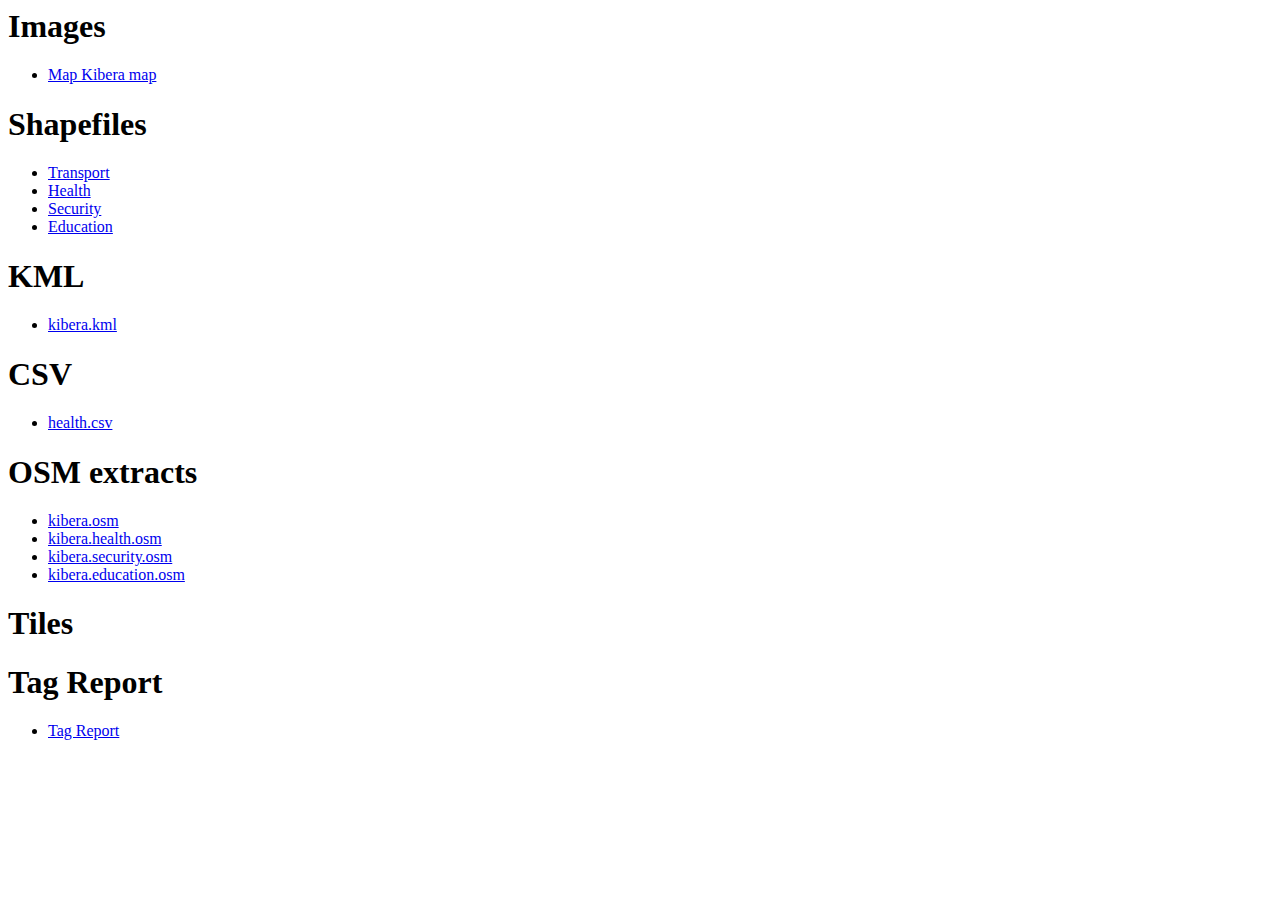
==== site/download/index.html @ 0435aff1 "added link to image download" ====
<html>
<head>
<title>Map Kibera Data</title>
</head>
<body>
<!-- Description -->
<!-- License -->
<!-- Update times -->
<!-- github -->
<h1>Images</h1>
<ul>
<li><a href="http://tile.openstreetmap.org/cgi-bin/export?bbox=36.7707,-1.3207,36.8078,-1.3052&scale=4800&format=png">Map Kibera map</a></li>
</ul>
<h1>Shapefiles</h1>
<ul>
<li><a href="http://maps.jsintl.org/kibera/shapefile/transport.zip">Transport</a></li>
<li><a href="http://maps.jsintl.org/kibera/shapefile/health-shapefile.zip">Health</a></li>
<li><a href="http://maps.jsintl.org/kibera/shapefile/security-shapefile.zip">Security</a></li>
<li><a href="http://maps.jsintl.org/kibera/shapefile/education-shapefile.zip">Education</a></li>
</ul>
<h1>KML</h1>
<ul>
<li><a href="http://maps.jsintl.org/kibera/shapefile/kibera.kml">kibera.kml</a></li>
</ul>
<h1>CSV</h1>
<ul>
<li><a href="http://maps.jsintl.org/kibera/shapefile/health.csv">health.csv</a></li>
</ul>
<h1>OSM extracts</h1>
<ul>
<li><a href="http://maps.jsintl.org/kibera/kibera.osm">kibera.osm</a></li>
<li><a href="http://maps.jsintl.org/kibera/kibera.health.osm">kibera.health.osm</a></li>
<li><a href="http://maps.jsintl.org/kibera/kibera.security.osm">kibera.security.osm</a></li>
<li><a href="http://maps.jsintl.org/kibera/kibera.education.osm">kibera.education.osm</a></li>
</ul>
<h1>Tiles</h1>

<h1>Tag Report</h1>
<ul>
<li><a href="http://maps.jsintl.org/kibera/tags.html">Tag Report</a></li>
</ul>
</body>
</html>
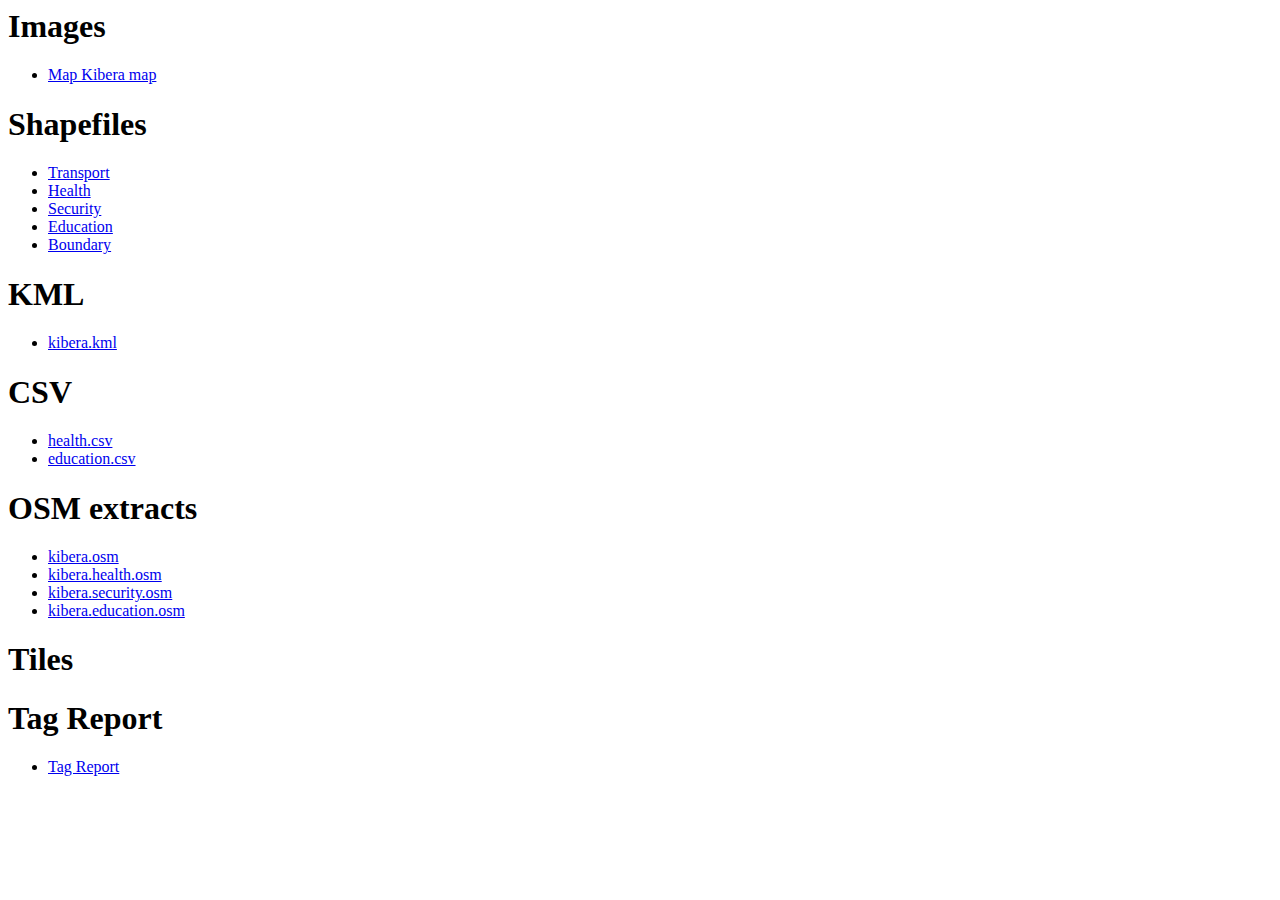
==== commit 22ada6d1: "boundary" ====
--- a/site/download/index.html
+++ b/site/download/index.html
@@ -17,6 +17,8 @@
 <li><a href="http://maps.jsintl.org/kibera/shapefile/health-shapefile.zip">Health</a></li>
 <li><a href="http://maps.jsintl.org/kibera/shapefile/security-shapefile.zip">Security</a></li>
 <li><a href="http://maps.jsintl.org/kibera/shapefile/education-shapefile.zip">Education</a></li>
+<li><a href="http://maps.jsintl.org/kibera/shapefile/boundary-shapefile.zip">Boundary</a></li>
+</ul>
 </ul>
 <h1>KML</h1>
 <ul>
@@ -25,6 +27,7 @@
 <h1>CSV</h1>
 <ul>
 <li><a href="http://maps.jsintl.org/kibera/shapefile/health.csv">health.csv</a></li>
+<li><a href="http://maps.jsintl.org/kibera/shapefile/education.csv">education.csv</a></li>
 </ul>
 <h1>OSM extracts</h1>
 <ul>
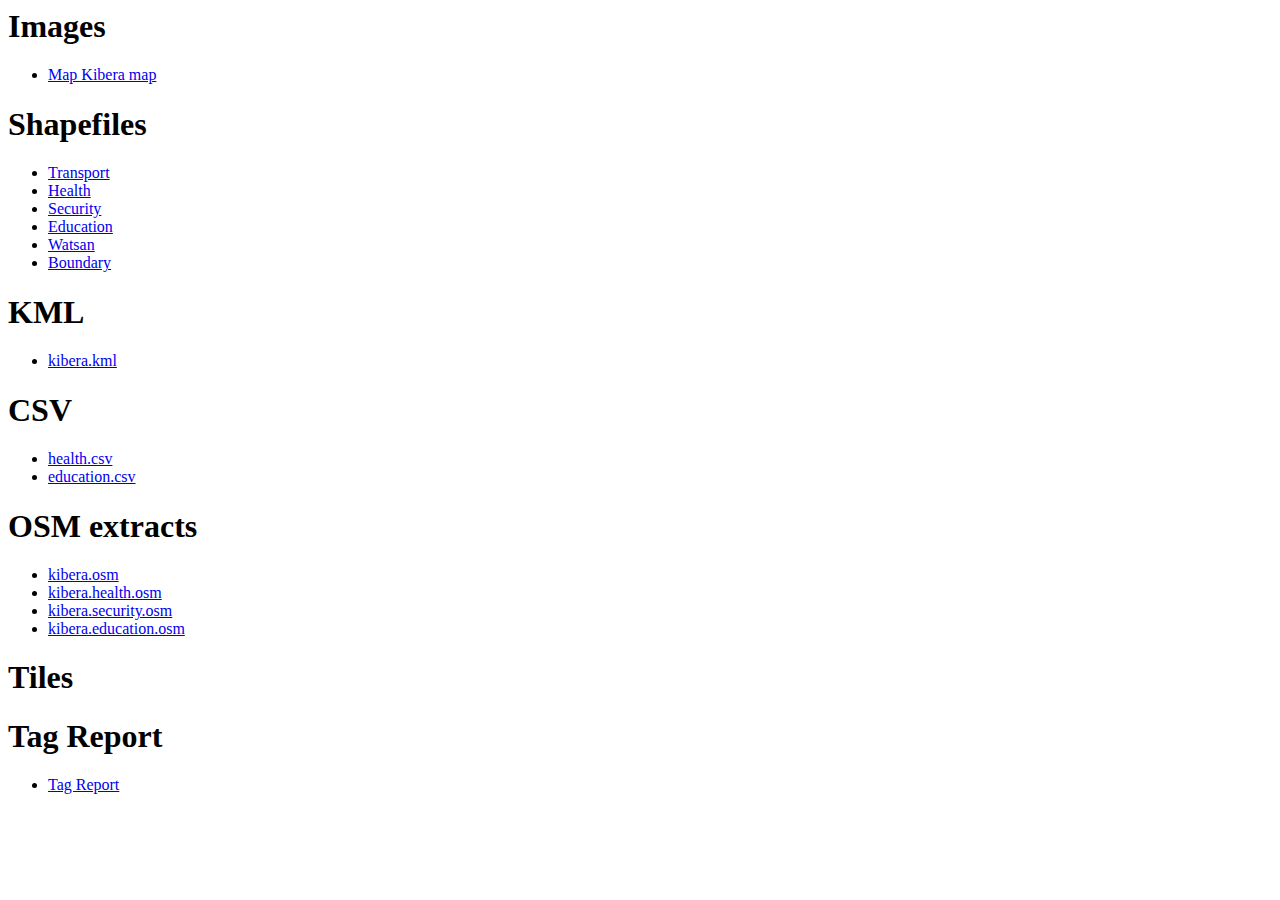
==== commit b8300b97: "create copy of map to download" ====
--- a/site/download/index.html
+++ b/site/download/index.html
@@ -9,7 +9,8 @@
 <!-- github -->
 <h1>Images</h1>
 <ul>
-<li><a href="http://tile.openstreetmap.org/cgi-bin/export?bbox=36.7707,-1.3207,36.8078,-1.3052&scale=4800&format=png">Map Kibera map</a></li>
+<!-- <li><a href="http://tile.openstreetmap.org/cgi-bin/export?bbox=36.7707,-1.3207,36.8078,-1.3052&scale=4800&format=png">Map Kibera map</a></li> -->
+<li><a href="http://maps.jsintl.org/kibera/kibera.png">Map Kibera map</a></li>
 </ul>
 <h1>Shapefiles</h1>
 <ul>
@@ -17,6 +18,7 @@
 <li><a href="http://maps.jsintl.org/kibera/shapefile/health-shapefile.zip">Health</a></li>
 <li><a href="http://maps.jsintl.org/kibera/shapefile/security-shapefile.zip">Security</a></li>
 <li><a href="http://maps.jsintl.org/kibera/shapefile/education-shapefile.zip">Education</a></li>
+<li><a href="http://maps.jsintl.org/kibera/shapefile/watsan-shapefile.zip">Watsan</a></li>
 <li><a href="http://maps.jsintl.org/kibera/shapefile/boundary-shapefile.zip">Boundary</a></li>
 </ul>
 </ul>
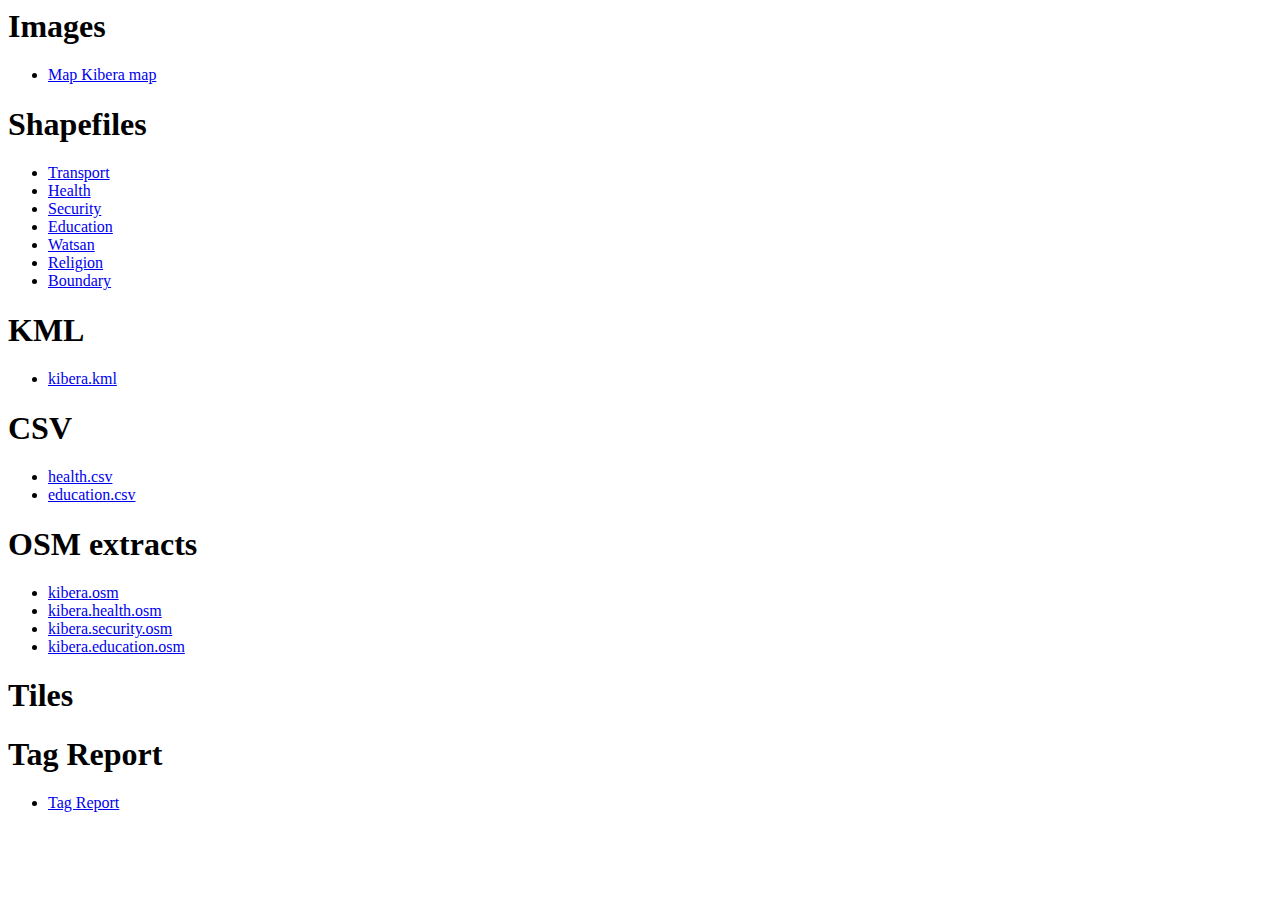
==== commit 25a129b5: "religion shapefile extract" ====
--- a/site/download/index.html
+++ b/site/download/index.html
@@ -10,39 +10,40 @@
 <h1>Images</h1>
 <ul>
 <!-- <li><a href="http://tile.openstreetmap.org/cgi-bin/export?bbox=36.7707,-1.3207,36.8078,-1.3052&scale=4800&format=png">Map Kibera map</a></li> -->
-<li><a href="http://maps.jsintl.org/kibera/kibera.png">Map Kibera map</a></li>
+<li><a href="http://data.mapkibera.org/kibera/kibera.png">Map Kibera map</a></li>
 </ul>
 <h1>Shapefiles</h1>
 <ul>
-<li><a href="http://maps.jsintl.org/kibera/shapefile/transport.zip">Transport</a></li>
-<li><a href="http://maps.jsintl.org/kibera/shapefile/health-shapefile.zip">Health</a></li>
-<li><a href="http://maps.jsintl.org/kibera/shapefile/security-shapefile.zip">Security</a></li>
-<li><a href="http://maps.jsintl.org/kibera/shapefile/education-shapefile.zip">Education</a></li>
-<li><a href="http://maps.jsintl.org/kibera/shapefile/watsan-shapefile.zip">Watsan</a></li>
-<li><a href="http://maps.jsintl.org/kibera/shapefile/boundary-shapefile.zip">Boundary</a></li>
+<li><a href="http://data.mapkibera.org/kibera/shapefile/transport.zip">Transport</a></li>
+<li><a href="http://data.mapkibera.org/kibera/shapefile/health-shapefile.zip">Health</a></li>
+<li><a href="http://data.mapkibera.org/kibera/shapefile/security-shapefile.zip">Security</a></li>
+<li><a href="http://data.mapkibera.org/kibera/shapefile/education-shapefile.zip">Education</a></li>
+<li><a href="http://data.mapkibera.org/kibera/shapefile/watsan-shapefile.zip">Watsan</a></li>
+<li><a href="http://data.mapkibera.org/kibera/shapefile/religion-shapefile.zip">Religion</a></li>
+<li><a href="http://data.mapkibera.org/kibera/shapefile/boundary-shapefile.zip">Boundary</a></li>
 </ul>
 </ul>
 <h1>KML</h1>
 <ul>
-<li><a href="http://maps.jsintl.org/kibera/shapefile/kibera.kml">kibera.kml</a></li>
+<li><a href="http://data.mapkibera.org/kibera/shapefile/kibera.kml">kibera.kml</a></li>
 </ul>
 <h1>CSV</h1>
 <ul>
-<li><a href="http://maps.jsintl.org/kibera/shapefile/health.csv">health.csv</a></li>
-<li><a href="http://maps.jsintl.org/kibera/shapefile/education.csv">education.csv</a></li>
+<li><a href="http://data.mapkibera.org/kibera/shapefile/health.csv">health.csv</a></li>
+<li><a href="http://data.mapkibera.org/kibera/shapefile/education.csv">education.csv</a></li>
 </ul>
 <h1>OSM extracts</h1>
 <ul>
-<li><a href="http://maps.jsintl.org/kibera/kibera.osm">kibera.osm</a></li>
-<li><a href="http://maps.jsintl.org/kibera/kibera.health.osm">kibera.health.osm</a></li>
-<li><a href="http://maps.jsintl.org/kibera/kibera.security.osm">kibera.security.osm</a></li>
-<li><a href="http://maps.jsintl.org/kibera/kibera.education.osm">kibera.education.osm</a></li>
+<li><a href="http://data.mapkibera.org/kibera/kibera.osm">kibera.osm</a></li>
+<li><a href="http://data.mapkibera.org/kibera/kibera.health.osm">kibera.health.osm</a></li>
+<li><a href="http://data.mapkibera.org/kibera/kibera.security.osm">kibera.security.osm</a></li>
+<li><a href="http://data.mapkibera.org/kibera/kibera.education.osm">kibera.education.osm</a></li>
 </ul>
 <h1>Tiles</h1>
 
 <h1>Tag Report</h1>
 <ul>
-<li><a href="http://maps.jsintl.org/kibera/tags.html">Tag Report</a></li>
+<li><a href="http://data.mapkibera.org/kibera/tags.html">Tag Report</a></li>
 </ul>
 </body>
 </html>
